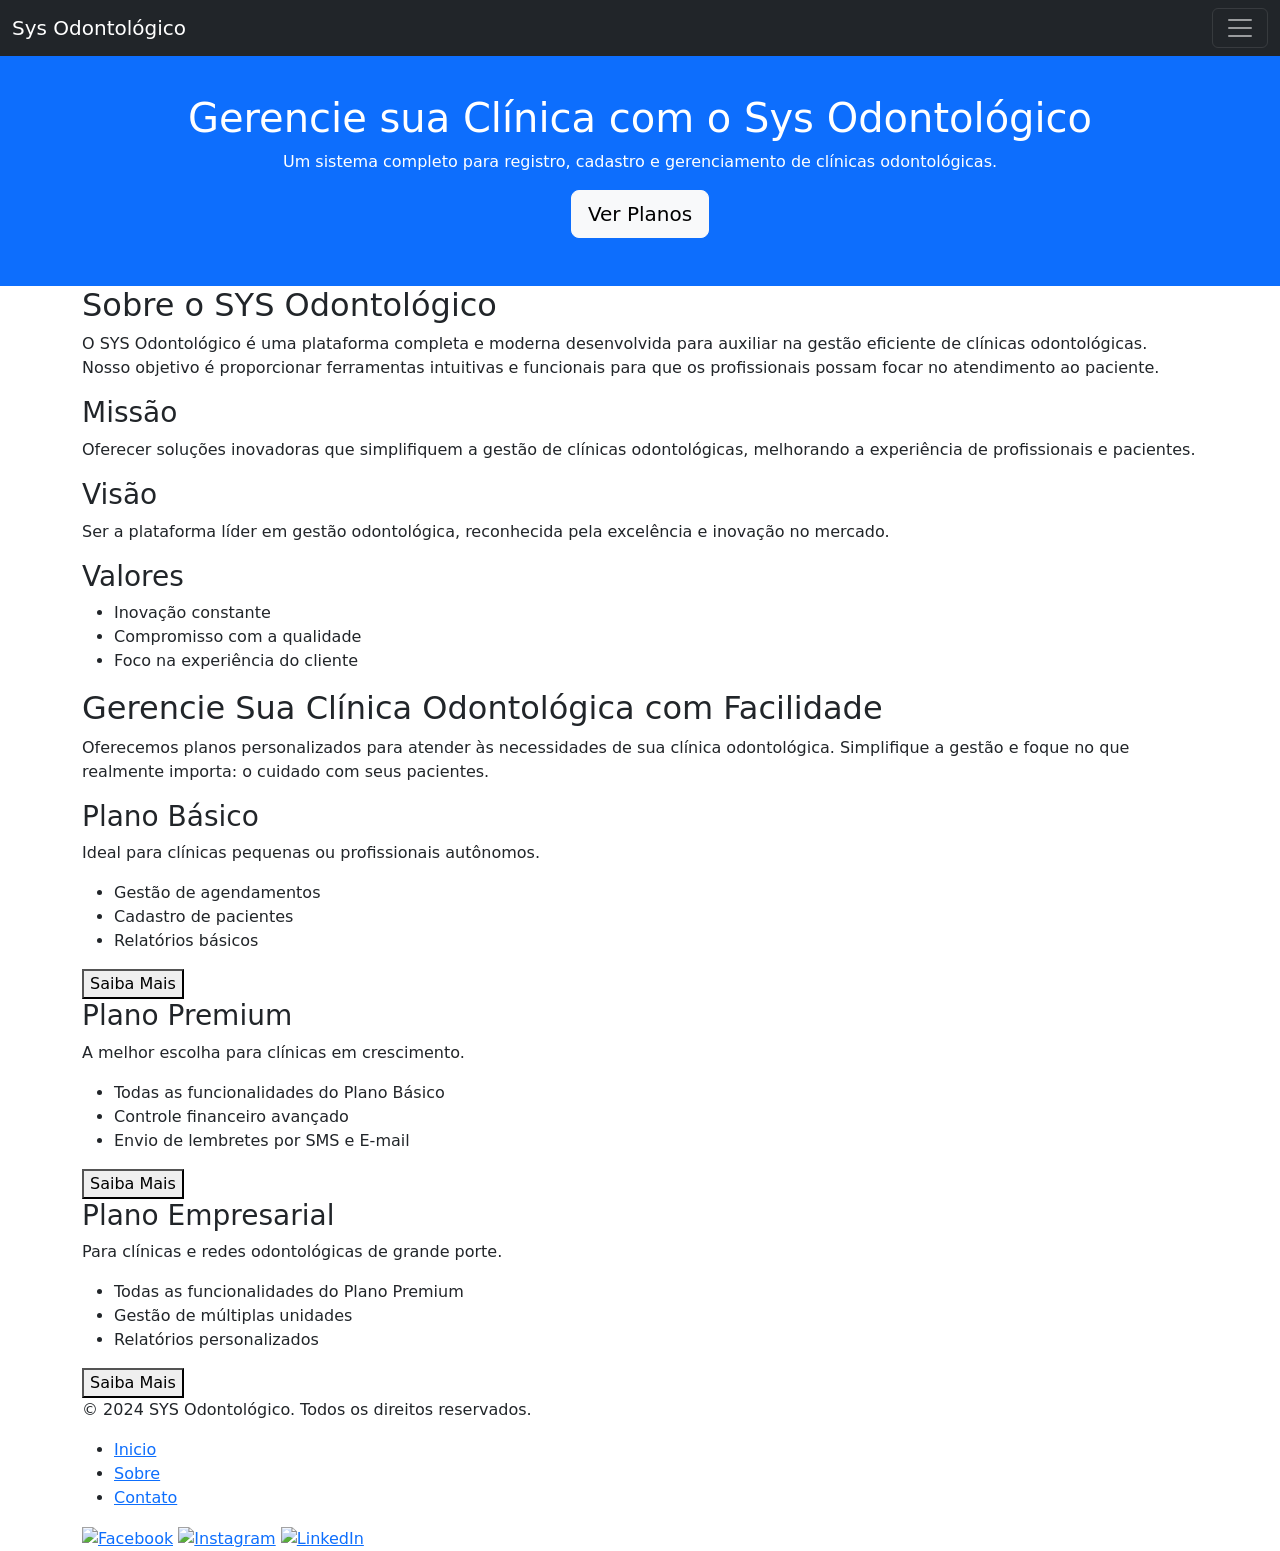
==== src/main/resources/templates/index.html @ 8357a2e6 "add update" ====
<!DOCTYPE html>
<html xmlns:th="http://www.thymeleaf.org">

<head>
    <meta charset="UTF-8">
    <meta name="viewport" content="width=device-width, initial-scale=1.0">
    <title>Sys Odontológico</title>
    <link rel="stylesheet" href="./../src/style/reset.css">
    <link rel="stylesheet" href="./../src/style/style.css">
    <link rel="stylesheet" href="./../src/style/message.css">
    <link href="https://cdn.jsdelivr.net/npm/bootstrap@5.3.3/dist/css/bootstrap.min.css" rel="stylesheet"
        integrity="sha384-QWTKZyjpPEjISv5WaRU9OFeRpok6YctnYmDr5pNlyT2bRjXh0JMhjY6hW+ALEwIH" crossorigin="anonymous">
</head>

<body>
<div th:if="${message}" class="errorMessage" role="alert">
    <p th:text="${message}"></p>
    <button class="close-btn" onclick="this.parentElement.style.display='none'">×</button>
</div>

    <header>
        <nav class="navbar navbar-dark bg-dark fixed-top">
            <div class="container-fluid">
                <a class="navbar-brand" href="#">Sys Odontológico</a>
                <button class="navbar-toggler" type="button" data-bs-toggle="offcanvas"
                    data-bs-target="#offcanvasDarkNavbar" aria-controls="offcanvasDarkNavbar"
                    aria-label="Toggle navigation">
                    <span class="navbar-toggler-icon"></span>
                </button>
                <div class="offcanvas offcanvas-end text-bg-dark" tabindex="-1" id="offcanvasDarkNavbar"
                    aria-labelledby="offcanvasDarkNavbarLabel">
                    <div class="offcanvas-header">
                        <h5 class="offcanvas-title" id="offcanvasDarkNavbarLabel">MENU</h5>
                        <button type="button" class="btn-close btn-close-white" data-bs-dismiss="offcanvas"
                            aria-label="Close"></button>
                    </div>
                    <div class="offcanvas-body">
                        <ul class="navbar-nav justify-content-end flex-grow-1 pe-3">
                            <li class="nav-item">
                                <a class="nav-link active" aria-current="page" href="#">Inicio</a>
                            </li>
                            <li class="nav-item">
                                <a class="nav-link" href="#sobre">Sobre</a>
                            </li>
                            <li class="nav-item">
                                <a class="nav-link" href="#planos">Planos</a>
                            </li>
                            <li class="nav-item">
                                <a class="nav-link" href="#" data-bs-toggle="modal" data-bs-target="#exampleModal" data-bs-whatever="@mdo">Login</a>
                            </li>
                        </ul>
                       
                    </div>
                </div>
            </div>
        </nav>
    </header>
    <main>
        <section id="home" class="home" >
            <header class="bg-primary text-white text-center py-5">
                <div class="container">
                    <h1>Gerencie sua Clínica com o Sys Odontológico</h1>
                    <p>Um sistema completo para registro, cadastro e gerenciamento de clínicas odontológicas.</p>
                    <a href="#planos" class="btn btn-light btn-lg">Ver Planos</a>
                </div>
            </header>
        </section>
        <section id="sobre" class="sobre">
            <div class="container">
                <h2>Sobre o SYS Odontológico</h2>
                <p>O SYS Odontológico é uma plataforma completa e moderna desenvolvida para auxiliar na gestão eficiente de clínicas odontológicas. Nosso objetivo é proporcionar ferramentas intuitivas e funcionais para que os profissionais possam focar no atendimento ao paciente.</p>
                <div class="sobre-info">
                    <div class="info-item">
                        <h3>Missão</h3>
                        <p>Oferecer soluções inovadoras que simplifiquem a gestão de clínicas odontológicas, melhorando a experiência de profissionais e pacientes.</p>
                    </div>
                    <div class="info-item">
                        <h3>Visão</h3>
                        <p>Ser a plataforma líder em gestão odontológica, reconhecida pela excelência e inovação no mercado.</p>
                    </div>
                    <div class="info-item">
                        <h3>Valores</h3>
                        <ul>
                            <li>Inovação constante</li>
                            <li>Compromisso com a qualidade</li>
                            <li>Foco na experiência do cliente</li>
                        </ul>
                    </div>
                </div>
            </div>
        </section>

        <section id="planos" class="planos">
            <div class="container">
                <h2>Gerencie Sua Clínica Odontológica com Facilidade</h2>
                <p>Oferecemos planos personalizados para atender às necessidades de sua clínica odontológica. Simplifique a gestão e foque no que realmente importa: o cuidado com seus pacientes.</p>
                <div class="planos-cards">
                    <div class="plano-card">
                        <h3>Plano Básico</h3>
                        <p>Ideal para clínicas pequenas ou profissionais autônomos.</p>
                        <ul>
                            <li>Gestão de agendamentos</li>
                            <li>Cadastro de pacientes</li>
                            <li>Relatórios básicos</li>
                        </ul>
                        <button>Saiba Mais</button>
                    </div>
                    <div class="plano-card destaque">
                        <h3>Plano Premium</h3>
                        <p>A melhor escolha para clínicas em crescimento.</p>
                        <ul>
                            <li>Todas as funcionalidades do Plano Básico</li>
                            <li>Controle financeiro avançado</li>
                            <li>Envio de lembretes por SMS e E-mail</li>
                        </ul>
                        <button>Saiba Mais</button>
                    </div>
                    <div class="plano-card">
                        <h3>Plano Empresarial</h3>
                        <p>Para clínicas e redes odontológicas de grande porte.</p>
                        <ul>
                            <li>Todas as funcionalidades do Plano Premium</li>
                            <li>Gestão de múltiplas unidades</li>
                            <li>Relatórios personalizados</li>
                        </ul>
                        <button>Saiba Mais</button>
                    </div>
                </div>
            </div>
        </section>
        
    </main>
    <footer class="rodape">
        <div class="container">
            <div class="rodape-info">
                <p>&copy; 2024 SYS Odontológico. Todos os direitos reservados.</p>
                <ul class="rodape-links">
                    <li><a href="#home">Inicio</a></li>
                    <li><a href="#sobre">Sobre</a></li>
                    <li><a href="#contato">Contato</a></li>
                </ul>
            </div>
            <div class="rodape-social">
                <a href="#"><img src="icons/facebook.png" alt="Facebook"></a>
                <a href="#"><img src="icons/instagram.png" alt="Instagram"></a>
                <a href="#"><img src="icons/linkedin.png" alt="LinkedIn"></a>
            </div>
        </div>
    </footer>


    <div class="modal fade" id="exampleModal" tabindex="-1" aria-labelledby="exampleModalLabel" aria-hidden="true">
        <div class="modal-dialog">
          <div class="modal-content">
            <div class="modal-header">
              <h1 class="modal-title fs-5" id="exampleModalLabel">Acessar painel</h1>
              <button type="button" class="btn-close" data-bs-dismiss="modal" aria-label="Close"></button>
            </div>
            <div class="modal-body">
              <form method="post" action="/U2FsdGVkX1+SVZbYQbDGn8Lli+o6A2wE8SiLvyMX29w=" >
                <div class="mb-3">
                  <label for="username-name" class="col-form-label">Login:</label>
                  <input type="text" class="form-control" id="username-name" name="username">
                </div>
                <div class="mb-3">
                  <label for="password-text" class="col-form-label">Senha:</label>
                  <input type="password" class="form-control" id="password-text" name="password">
                </div>
                  <div class="modal-footer">
                      <button type="button" class="btn btn-secondary" data-bs-dismiss="modal">Close</button>
                      <button type="submit" class="btn btn-primary">Conectar</button>
                  </div>
              </form>
            </div>

          </div>
        </div>
      </div>
    <script src="https://cdn.jsdelivr.net/npm/bootstrap@5.3.3/dist/js/bootstrap.bundle.min.js"
        integrity="sha384-YvpcrYf0tY3lHB60NNkmXc5s9fDVZLESaAA55NDzOxhy9GkcIdslK1eN7N6jIeHz"
        crossorigin="anonymous"></script>
</body>

</html>
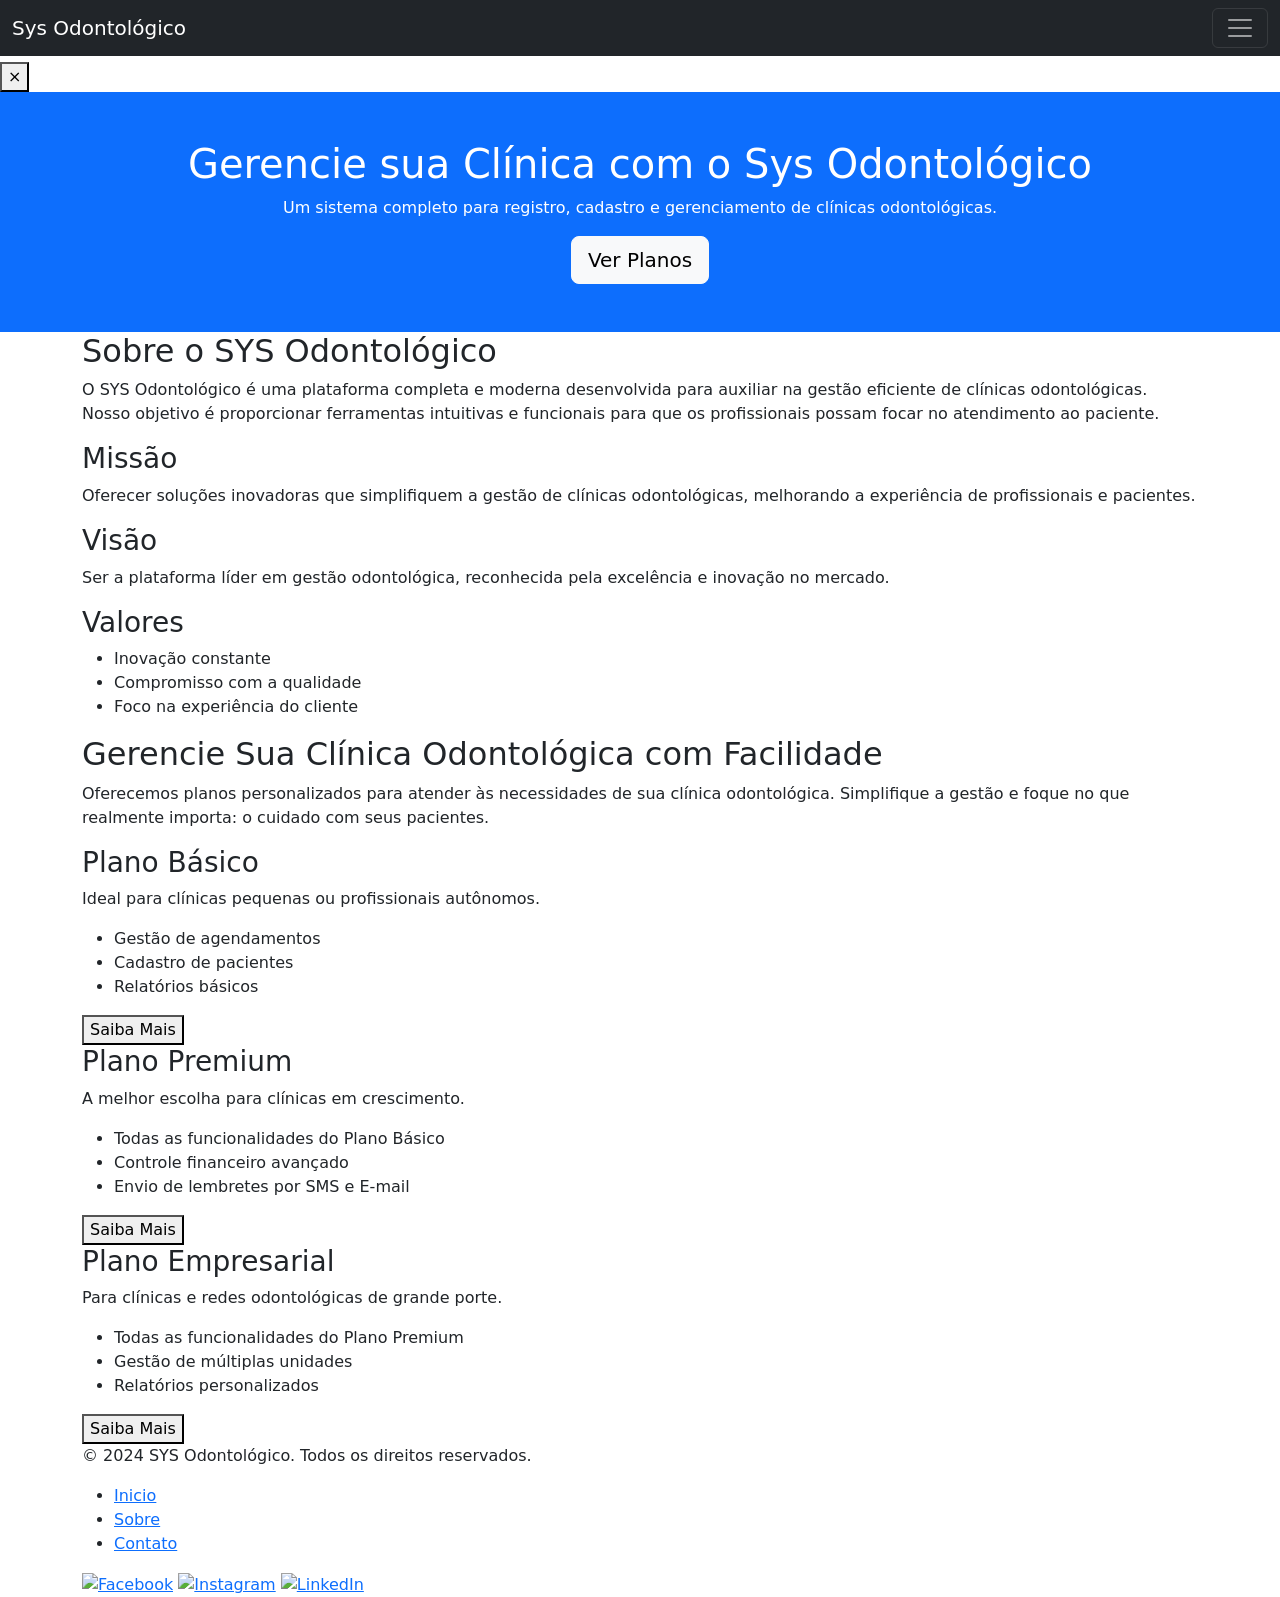
==== commit 8ba10719: "Atualização e adição de novas funcionalidades" ====
--- a/src/main/resources/templates/index.html
+++ b/src/main/resources/templates/index.html
@@ -15,6 +15,10 @@
 <body>
 <div th:if="${message}" class="errorMessage" role="alert">
     <p th:text="${message}"></p>
+    <button class="close-btn" onclick="this.parentElement.style.display='none'">×</button>
+</div>
+<div th:if="${messageSucess}" class="sucessMessage" role="alert">
+    <p th:text="${messageSucess}"></p>
     <button class="close-btn" onclick="this.parentElement.style.display='none'">×</button>
 </div>
 
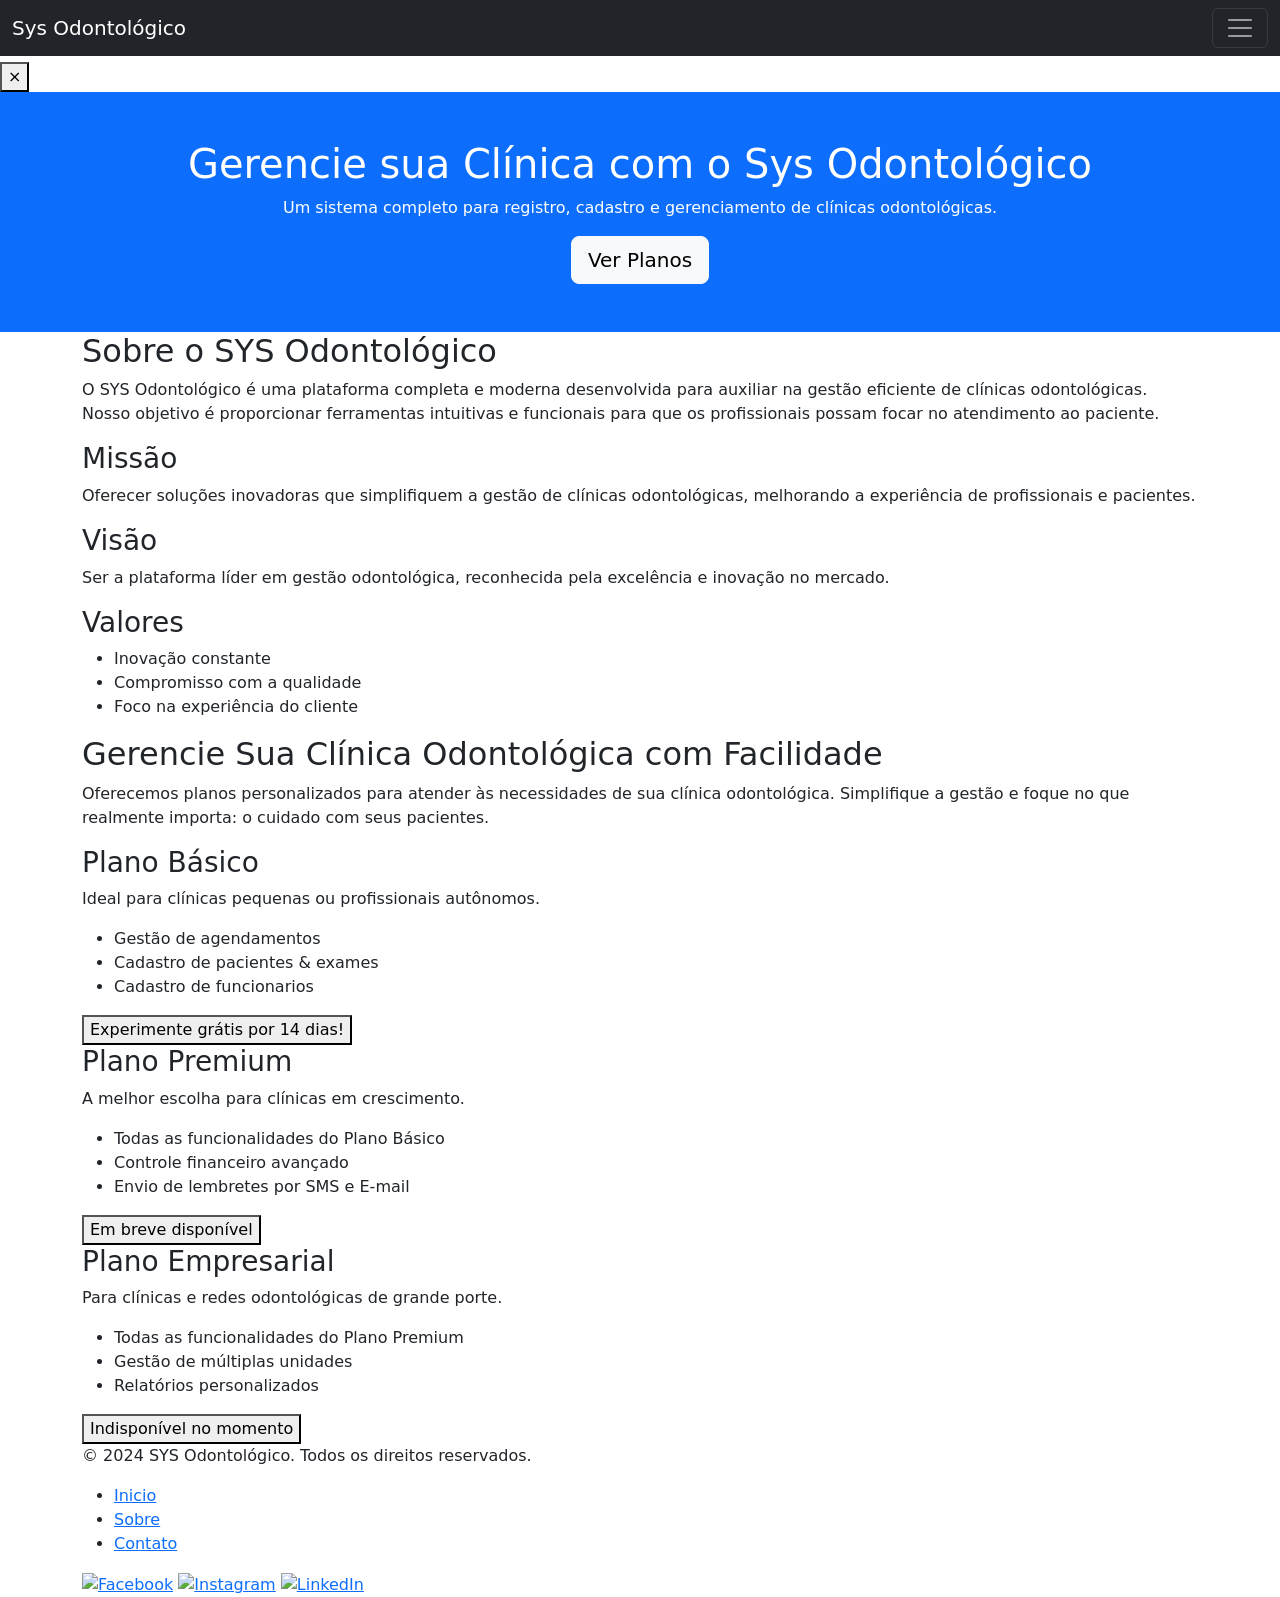
==== commit 34bffe32: "Atualização 26/01" ====
--- a/src/main/resources/templates/index.html
+++ b/src/main/resources/templates/index.html
@@ -13,6 +13,7 @@
 </head>
 
 <body>
+    
 <div th:if="${message}" class="errorMessage" role="alert">
     <p th:text="${message}"></p>
     <button class="close-btn" onclick="this.parentElement.style.display='none'">×</button>
@@ -99,17 +100,20 @@
                 <h2>Gerencie Sua Clínica Odontológica com Facilidade</h2>
                 <p>Oferecemos planos personalizados para atender às necessidades de sua clínica odontológica. Simplifique a gestão e foque no que realmente importa: o cuidado com seus pacientes.</p>
                 <div class="planos-cards">
-                    <div class="plano-card">
+                    <div class="plano-card destaque">
                         <h3>Plano Básico</h3>
                         <p>Ideal para clínicas pequenas ou profissionais autônomos.</p>
                         <ul>
                             <li>Gestão de agendamentos</li>
-                            <li>Cadastro de pacientes</li>
-                            <li>Relatórios básicos</li>
+                            <li>Cadastro de pacientes  & exames</li>
+                            <li>Cadastro de funcionarios</li>
                         </ul>
-                        <button>Saiba Mais</button>
+                        <a href="https://wa.me/5571983579082?text=Olá,%20gostaria%20de%20saber%20mais%20sobre%20o%20Plano%20Básico%20para%20clínicas%20odontológicas."
+                           target="_blank">
+                            <button>Experimente grátis por 14 dias!</button>
+                        </a>
                     </div>
-                    <div class="plano-card destaque">
+                    <div class="plano-card">
                         <h3>Plano Premium</h3>
                         <p>A melhor escolha para clínicas em crescimento.</p>
                         <ul>
@@ -117,7 +121,7 @@
                             <li>Controle financeiro avançado</li>
                             <li>Envio de lembretes por SMS e E-mail</li>
                         </ul>
-                        <button>Saiba Mais</button>
+                        <button>Em breve disponível</button>
                     </div>
                     <div class="plano-card">
                         <h3>Plano Empresarial</h3>
@@ -127,7 +131,7 @@
                             <li>Gestão de múltiplas unidades</li>
                             <li>Relatórios personalizados</li>
                         </ul>
-                        <button>Saiba Mais</button>
+                        <button>Indisponível no momento</button>
                     </div>
                 </div>
             </div>
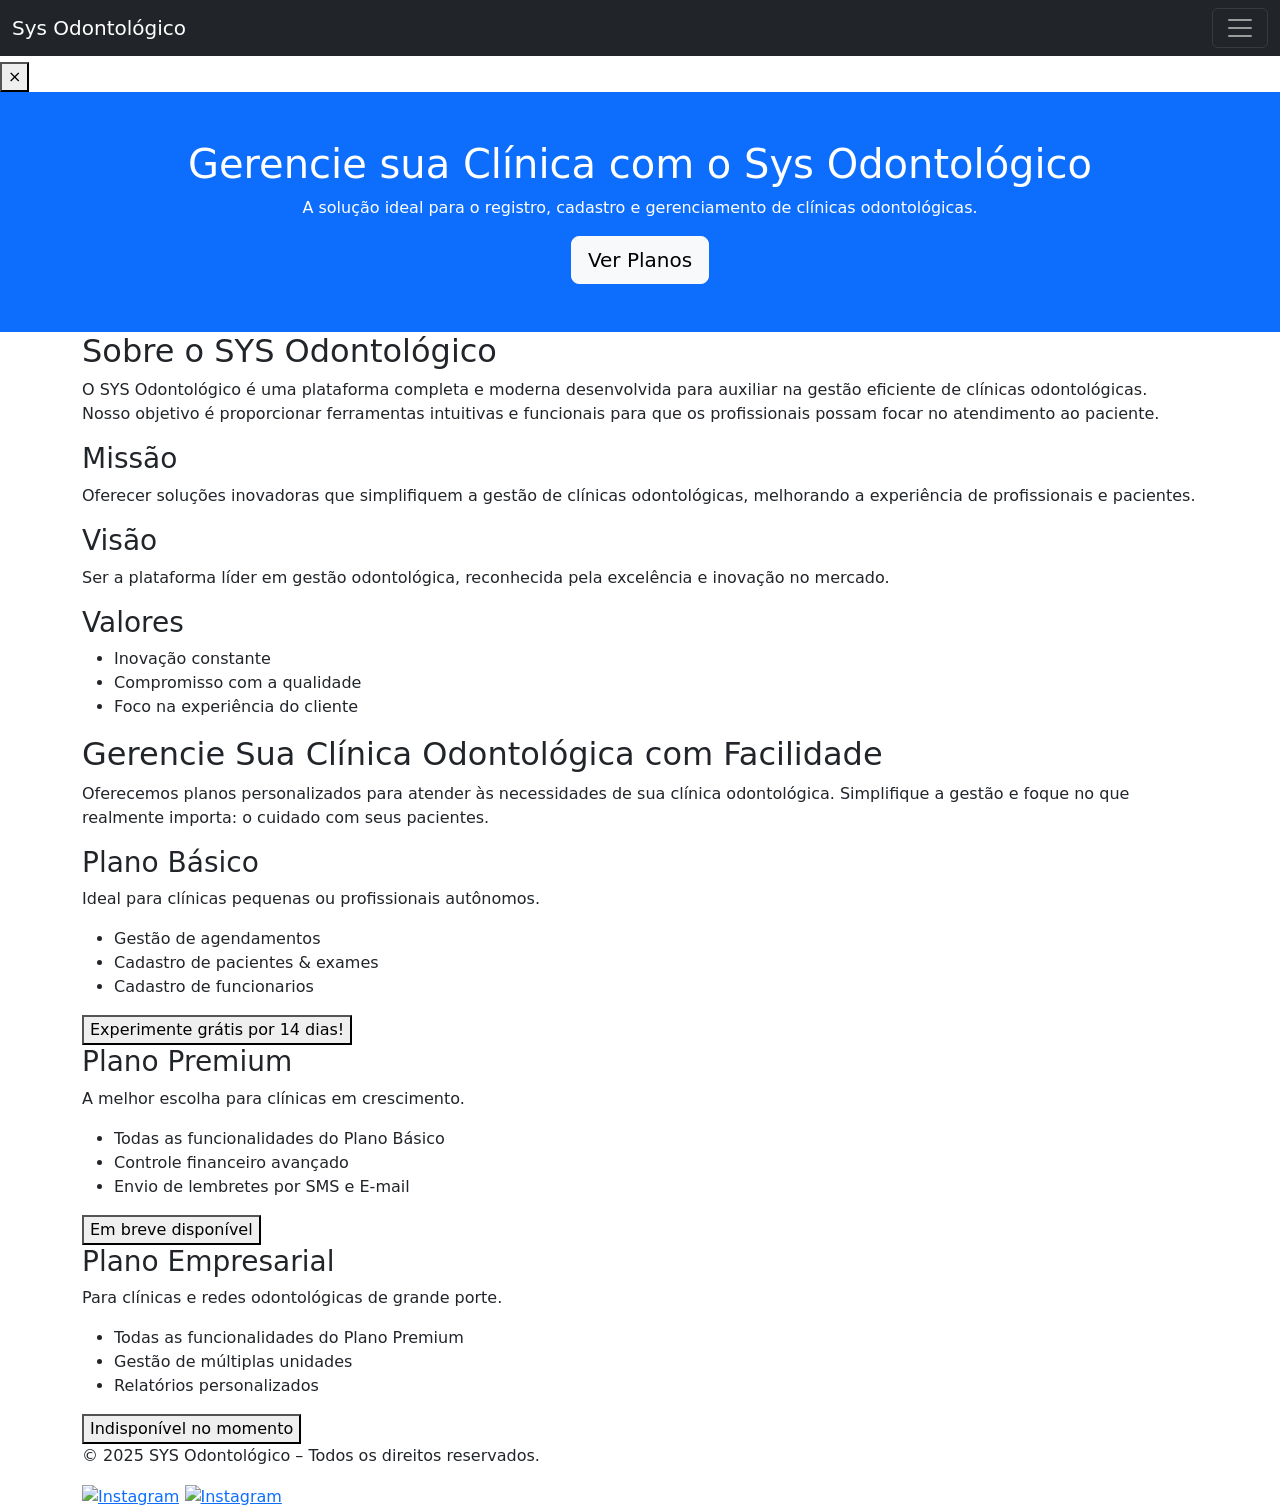
==== commit 7d6db188: "Atualização" ====
--- a/src/main/resources/templates/index.html
+++ b/src/main/resources/templates/index.html
@@ -65,7 +65,7 @@
             <header class="bg-primary text-white text-center py-5">
                 <div class="container">
                     <h1>Gerencie sua Clínica com o Sys Odontológico</h1>
-                    <p>Um sistema completo para registro, cadastro e gerenciamento de clínicas odontológicas.</p>
+                    <p>A solução ideal para o registro, cadastro e gerenciamento de clínicas odontológicas.</p>
                     <a href="#planos" class="btn btn-light btn-lg">Ver Planos</a>
                 </div>
             </header>
@@ -141,17 +141,12 @@
     <footer class="rodape">
         <div class="container">
             <div class="rodape-info">
-                <p>&copy; 2024 SYS Odontológico. Todos os direitos reservados.</p>
-                <ul class="rodape-links">
-                    <li><a href="#home">Inicio</a></li>
-                    <li><a href="#sobre">Sobre</a></li>
-                    <li><a href="#contato">Contato</a></li>
-                </ul>
+                <p>© 2025 SYS Odontológico – Todos os direitos reservados.</p>
             </div>
             <div class="rodape-social">
-                <a href="#"><img src="icons/facebook.png" alt="Facebook"></a>
-                <a href="#"><img src="icons/instagram.png" alt="Instagram"></a>
-                <a href="#"><img src="icons/linkedin.png" alt="LinkedIn"></a>
+                <a href="https://www.instagram.com/sysodontologico/"target="_blank" ><img src="./../src/img/social/instagram.png" alt="Instagram"></a>
+                <a href="#"><img src="./../src/img/social/facebook.png" alt="Instagram"></a>
+<!--                <a href="#"><img src="icons/linkedin.png" alt="LinkedIn"></a>-->
             </div>
         </div>
     </footer>
